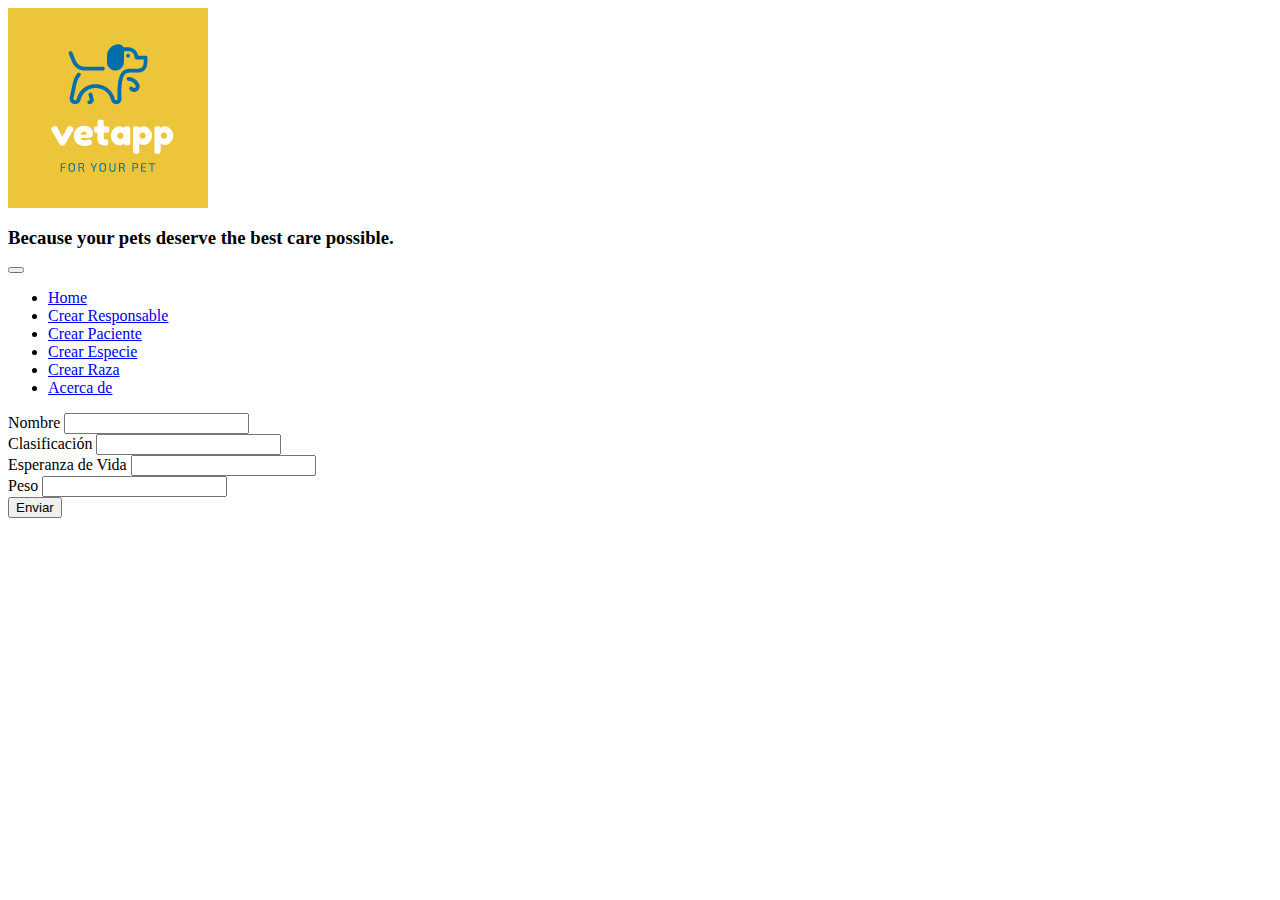
==== crearEspecie.html @ 3beb97e2 "Version Inicial" ====
<html lang="en">
<head>
    <meta charset="UTF-8">
    <meta http-equiv="X-UA-Compatible" content="IE=edge">
    <meta name="viewport" content="width=device-width, initial-scale=1.0">
    <title>AteneaVet</title>

    <!-- importar boostrap -->
    <link href="https://cdn.jsdelivr.net/npm/bootstrap@5.3.0-alpha3/dist/css/bootstrap.min.css" rel="stylesheet" integrity="sha384-KK94CHFLLe+nY2dmCWGMq91rCGa5gtU4mk92HdvYe+M/SXH301p5ILy+dN9+nJOZ" crossorigin="anonymous">
    <script src="program.js"></script>

</head>
<body>
    <header>
        <div class="content">
            <div class="row d-flex">
                <div class="col-md-3 col-lg-2 border text-center">
                    <img src="img/logo.png" alt="AteneaVet">                            
                </div>
                <div class="slogan col-md-9 col-lg-10 border d-flex">
                    <h3 class="border"> Because your pets deserve the best care possible.</h3>
                </div>
            </div>
        </div>
    </header>    
    <nav class="navbar navbar-expand-md">
        <div class="container">
            <button class="navbar-toggler" data-toggle="collapse" type="button" data-target="#barra">
                <span class="navbar-toggler-icon"></span>
            </button>
            <div class="collapse navbar-collapse" id="barra"> 
                <ul class="navbar-nav ml-auto ">
                    <li class="nav-item"><a class="nav-link" href="index.html">Home</a></li>
                    <li class="nav-item"><a class="nav-link" href="index.html">Crear Responsable</a></li>
                    <li class="nav-item"><a class="nav-link" href="index.html">Crear Paciente</a></li>
                    <li class="nav-item"><a class="nav-link" href="index.html">Crear Especie</a></li>
                    <li class="nav-item"><a class="nav-link" href="index.html">Crear Raza</a></li>
                    <li class="nav-item"><a class="nav-link" href="index.html">Acerca de</a></li>
                </ul>
            </div>
        </div>
    </nav>
    <main>
        <div class="container">
            <form class="col-12 col-lg-6 justify-content-center">
                <div class="col-12">
                    <label for="nombre form-label" >Nombre</label>
                    <input class="form-control" type="text" name="nombre" id="nombre" required>
                </div>
                <div class="col-12">
                    <label for="clasificacion form-label" >Clasificación</label>
                    <input class="form-control" type="text" name="clasificacion" id="clasificacion" required>
                </div>
                <div class="col-12">
                    <label for="esperanza_vida form-label" >Esperanza de Vida</label>
                    <input class="form-control" type="number" name="esperanza_vida" id="esperanza_vida" required>
                </div>
                <div class="col-12">
                    <label for="peso form-label" >Peso</label>
                    <input class="form-control" type="number" name="peso" id="peso" required>
                </div>
                <div class="col-12 mt-4 d-flex justify-content-center">
                    <button class="btn btn-primary col-6" type="submit"> Enviar </button>
                </div>
            </form>
        </div>
    </main>
    <footer>

    </footer>
    <script src="https://cdn.jsdelivr.net/npm/bootstrap@5.3.0-alpha3/dist/js/bootstrap.bundle.min.js" integrity="sha384-ENjdO4Dr2bkBIFxQpeoTz1HIcje39Wm4jDKdf19U8gI4ddQ3GYNS7NTKfAdVQSZe" crossorigin="anonymous"></script>
</body>
</html>
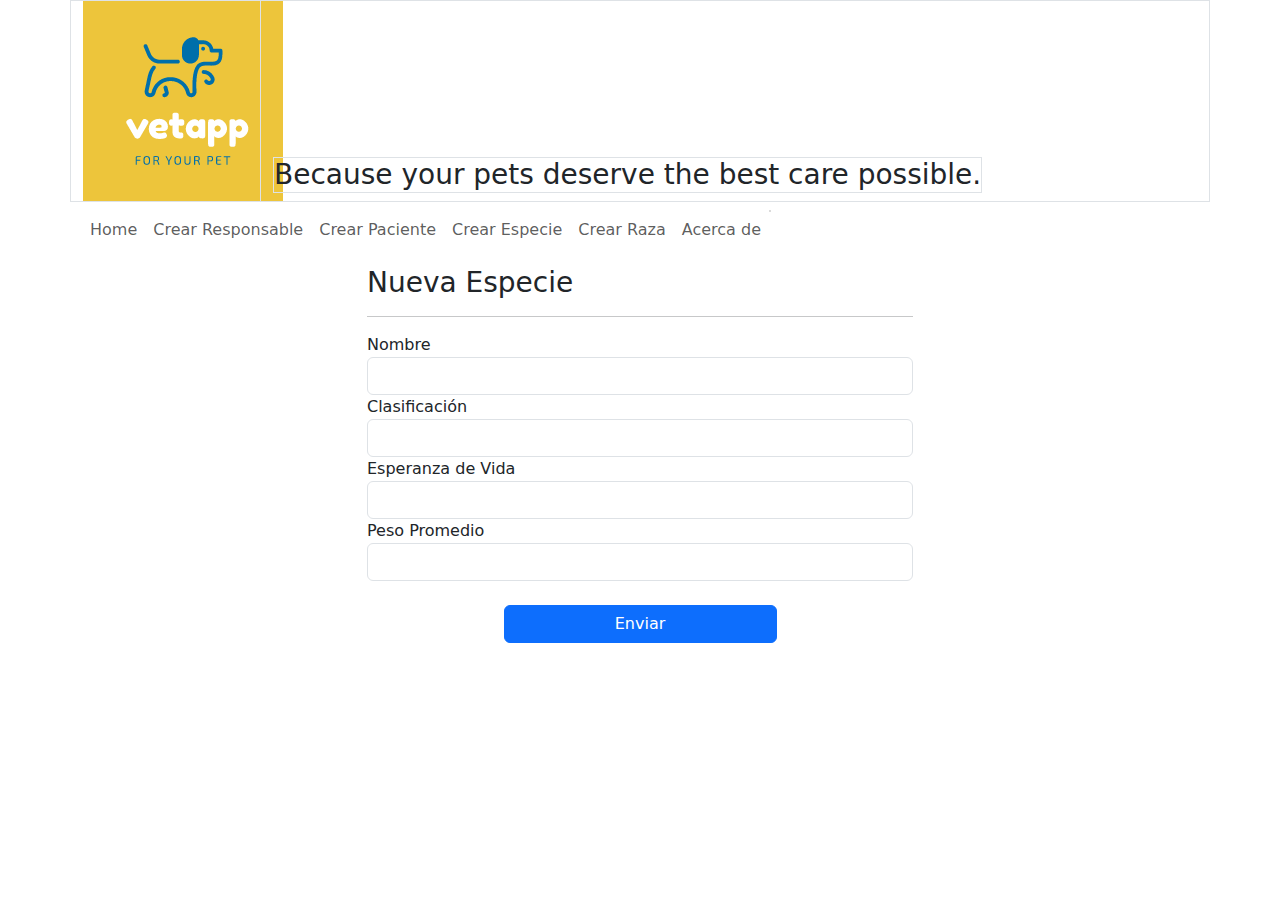
==== commit 754366ea: "v2" ====
--- a/crearEspecie.html
+++ b/crearEspecie.html
@@ -1,18 +1,17 @@
+<!DOCTYPE html>
 <html lang="en">
 <head>
     <meta charset="UTF-8">
     <meta http-equiv="X-UA-Compatible" content="IE=edge">
     <meta name="viewport" content="width=device-width, initial-scale=1.0">
     <title>AteneaVet</title>
-
-    <!-- importar boostrap -->
-    <link href="https://cdn.jsdelivr.net/npm/bootstrap@5.3.0-alpha3/dist/css/bootstrap.min.css" rel="stylesheet" integrity="sha384-KK94CHFLLe+nY2dmCWGMq91rCGa5gtU4mk92HdvYe+M/SXH301p5ILy+dN9+nJOZ" crossorigin="anonymous">
-    <script src="program.js"></script>
-
+    <!--Importar Bootstrap -->
+    <link rel="stylesheet" href="https://cdn.jsdelivr.net/npm/bootstrap@5.3.0-alpha3/dist/css/bootstrap.min.css"/>
+    <link rel="stylesheet" href="styles.css"/>   
 </head>
 <body>
-    <header>
-        <div class="content">
+    <header class="header">
+        <div class="container">
             <div class="row d-flex">
                 <div class="col-md-3 col-lg-2 border text-center">
                     <img src="img/logo.png" alt="AteneaVet">                            
@@ -25,26 +24,49 @@
     </header>    
     <nav class="navbar navbar-expand-md">
         <div class="container">
-            <button class="navbar-toggler" data-toggle="collapse" type="button" data-target="#barra">
+            <button class="navbar-toggler" data-bs-toggle="collapse" type="button" data-bs-target="#barra">
                 <span class="navbar-toggler-icon"></span>
-            </button>
-            <div class="collapse navbar-collapse" id="barra"> 
-                <ul class="navbar-nav ml-auto ">
-                    <li class="nav-item"><a class="nav-link" href="index.html">Home</a></li>
-                    <li class="nav-item"><a class="nav-link" href="index.html">Crear Responsable</a></li>
-                    <li class="nav-item"><a class="nav-link" href="index.html">Crear Paciente</a></li>
-                    <li class="nav-item"><a class="nav-link" href="index.html">Crear Especie</a></li>
-                    <li class="nav-item"><a class="nav-link" href="index.html">Crear Raza</a></li>
-                    <li class="nav-item"><a class="nav-link" href="index.html">Acerca de</a></li>
+            </button>            
+            <div class="collapse navbar-collapse" id="barra">
+                <ul class="navbar-nav">
+                    <li class="nav-item">
+                        <a class="nav-link" href="index.html">Home</a>
+                    </li>
+                    <li class="nav-item">
+                        <a class="nav-link" href="#">Crear Responsable</a>
+                    </li>
+                    <li class="nav-item">
+                        <a class="nav-link" href="#">
+                            Crear Paciente
+                        </a>
+                    </li>
+                    <li class="nav-item">
+                        <a class="nav-link" href="crearEspecie.html">
+                        Crear Especie
+                        </a>
+                    </li>
+                    <li class="nav-item">
+                        <a class="nav-link" href="#">
+                            Crear Raza
+                            </a>
+                        </li>
+                    <li class="nav-item">
+                        <a class="nav-link" href="#">Acerca de</a>
+                    </li>
+                    <li class="separator"></li>
                 </ul>
             </div>
         </div>
     </nav>
     <main>
         <div class="container">
-            <form class="col-12 col-lg-6 justify-content-center">
-                <div class="col-12">
-                    <label for="nombre form-label" >Nombre</label>
+            <div class="row justify-content-center">
+              <div class="col-lg-6">
+                <h3 class="mt-2">Nueva Especie</h3>
+                <hr>
+                <form>
+                  <div class="mt-2">
+                    <label for="nombre form-label">Nombre</label>
                     <input class="form-control" type="text" name="nombre" id="nombre" required>
                 </div>
                 <div class="col-12">
@@ -54,20 +76,23 @@
                 <div class="col-12">
                     <label for="esperanza_vida form-label" >Esperanza de Vida</label>
                     <input class="form-control" type="number" name="esperanza_vida" id="esperanza_vida" required>
+                  </div>
+                  <div class="col-12">
+                    <label for="peso_promedio form-label">Peso Promedio</label>
+                    <input class="form-control" type="number" name="peso_promedio" id="peso_promedio" required>
                 </div>
-                <div class="col-12">
-                    <label for="peso form-label" >Peso</label>
-                    <input class="form-control" type="number" name="peso" id="peso" required>
-                </div>
-                <div class="col-12 mt-4 d-flex justify-content-center">
-                    <button class="btn btn-primary col-6" type="submit"> Enviar </button>
+                <div class="mt-4 d-flex justify-content-center">
+                    <button id="btnProcesar" class="btn btn-primary col-6" type="submit"> Enviar </button>
                 </div>
             </form>
         </div>
+            </div>
+          </div>
     </main>
     <footer>
 
     </footer>
+    <script type="module" src="crearEspecie.js"></script>
     <script src="https://cdn.jsdelivr.net/npm/bootstrap@5.3.0-alpha3/dist/js/bootstrap.bundle.min.js" integrity="sha384-ENjdO4Dr2bkBIFxQpeoTz1HIcje39Wm4jDKdf19U8gI4ddQ3GYNS7NTKfAdVQSZe" crossorigin="anonymous"></script>
 </body>
 </html>--- a/styles.css
+++ b/styles.css
@@ -0,0 +1,20 @@
+.slogan{
+    align-items: flex-end;
+}
+
+@media(max-width:960px){
+    .slogan{
+        align-items: center;
+    }
+
+    .slogan h3{
+        text-align: center;
+        font-size: 24px;
+    }
+
+}
+
+.separator {
+    border: 1px solid rgb(219, 219, 219);
+    height: 100%;
+}